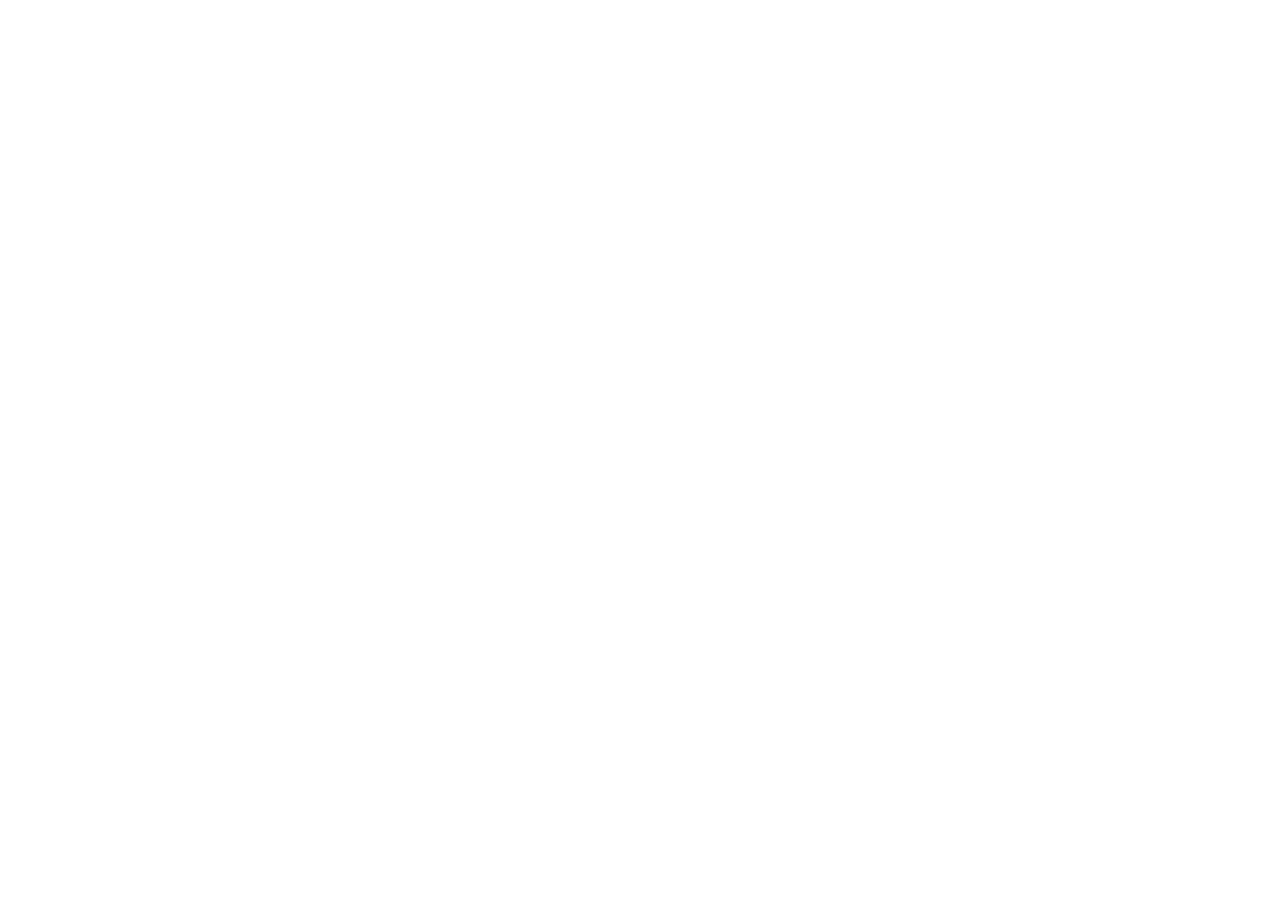
==== index.html @ a69c9ccd "html" ====
<!DOCTYPE html>
<html lang="en">
<head>
    <meta charset="UTF-8">
    <meta name="viewport" content="width=device-width, initial-scale=1.0">
    <title>Document</title>
</head>
<body>
    
</body>
</html>
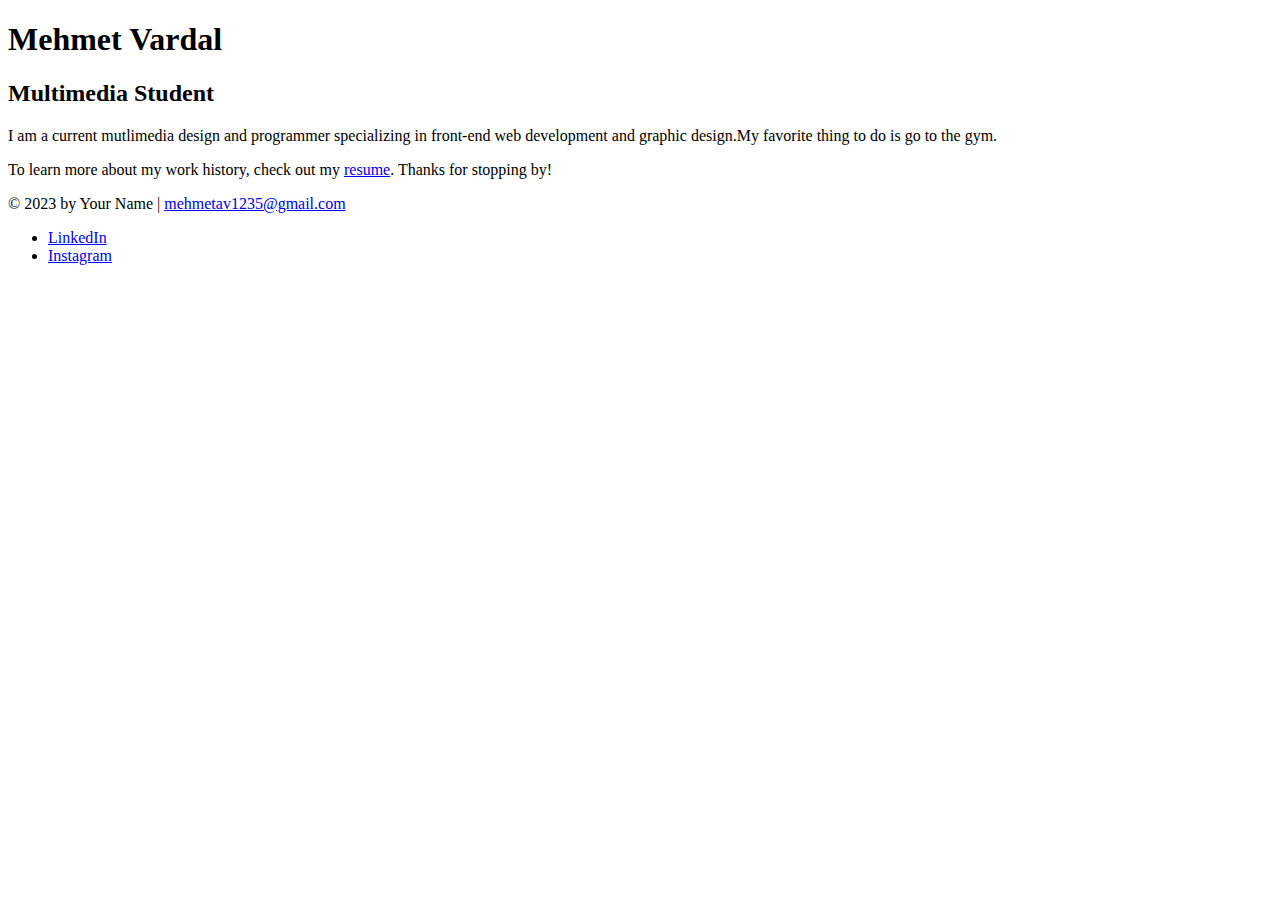
==== commit 5c26cd7e: "new changes" ====
--- a/index.html
+++ b/index.html
@@ -1,11 +1,44 @@
 <!DOCTYPE html>
 <html lang="en">
-<head>
+  <head>
     <meta charset="UTF-8">
-    <meta name="viewport" content="width=device-width, initial-scale=1.0">
-    <title>Document</title>
-</head>
-<body>
-    
-</body>
+    <meta name="viewport" content="width=device-width, initial-scale=1">
+    <title>Mehmet Vardal, Multimedia Student</title>
+  </head>
+  <body>
+    <!-- //  INTRO  // -->
+    <header>
+      <!-- Start content edits below this line. -->
+      <h1>Mehmet Vardal</h1>
+      <h2>Multimedia Student</h2>
+
+      <!-- End content edits here. -->
+    </header>
+
+    <!-- //  ABOUT ME  // -->
+    <main>
+      <!-- Start content edits below this line. -->
+      <p>I am a current mutlimedia design and programmer specializing in front-end web development and graphic design.My favorite thing to do is go to the gym.</p>
+      <p>To learn more about my work history, check out my <a href="resume.html"> resume</a>. Thanks for stopping by!</p>
+
+      <!-- End content edits here. -->
+    </main>
+
+    <!-- //  FOOTER INFO, SOCIAL MEDIA  // -->
+    <footer>
+      <!-- Start content edits below this line. -->
+      <p>© 2023 by Your Name | <a href="mailto:email@example.com">mehmetav1235@gmail.com</a></p>
+
+      <!-- Add or remove any networks. -->
+      <ul>
+        <li>
+          <a href="#" target="_blank">LinkedIn</a>
+        </li>
+        <li>
+          <a href="#" target="_blank">Instagram</a>
+        </li>
+      </ul>
+      <!-- End content edits here. -->
+    </footer>
+  </body>
 </html>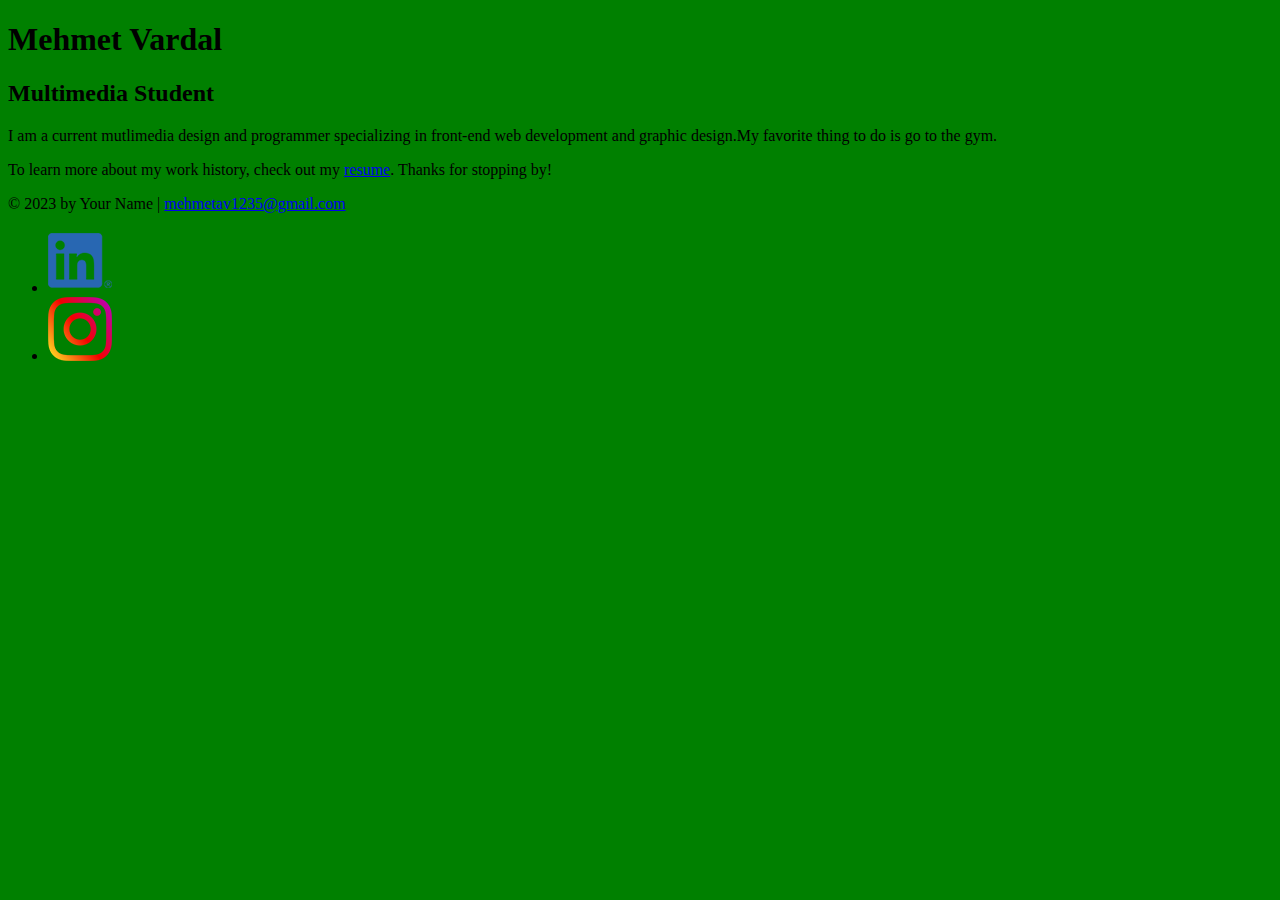
==== commit 527c37a7: "added css file" ====
--- a/index.html
+++ b/index.html
@@ -4,6 +4,7 @@
     <meta charset="UTF-8">
     <meta name="viewport" content="width=device-width, initial-scale=1">
     <title>Mehmet Vardal, Multimedia Student</title>
+    <link rel="stylesheet" href="css/style.css">
   </head>
   <body>
     <!-- //  INTRO  // -->
@@ -32,12 +33,13 @@
       <!-- Add or remove any networks. -->
       <ul>
         <li>
-          <a href="#" target="_blank">LinkedIn</a>
+          <a href="https://www.linkedin.com/in/mehmet-vardal-46b0881b4/" target="_blank"><img src="images/icon-logo-linkedin.png" alt="My LinkedIn Profile"></a>
         </li>
         <li>
-          <a href="#" target="_blank">Instagram</a>
+          <a href="https://www.instagram.com/mehmetttttttt9/" target="_blank"><img src="images/icon-logo-instagram.png" alt="My instagram profile"></a>
         </li>
       </ul>
+      
       <!-- End content edits here. -->
     </footer>
   </body>
--- a/css/style.css
+++ b/css/style.css
@@ -0,0 +1,3 @@
+body {
+    background: green
+}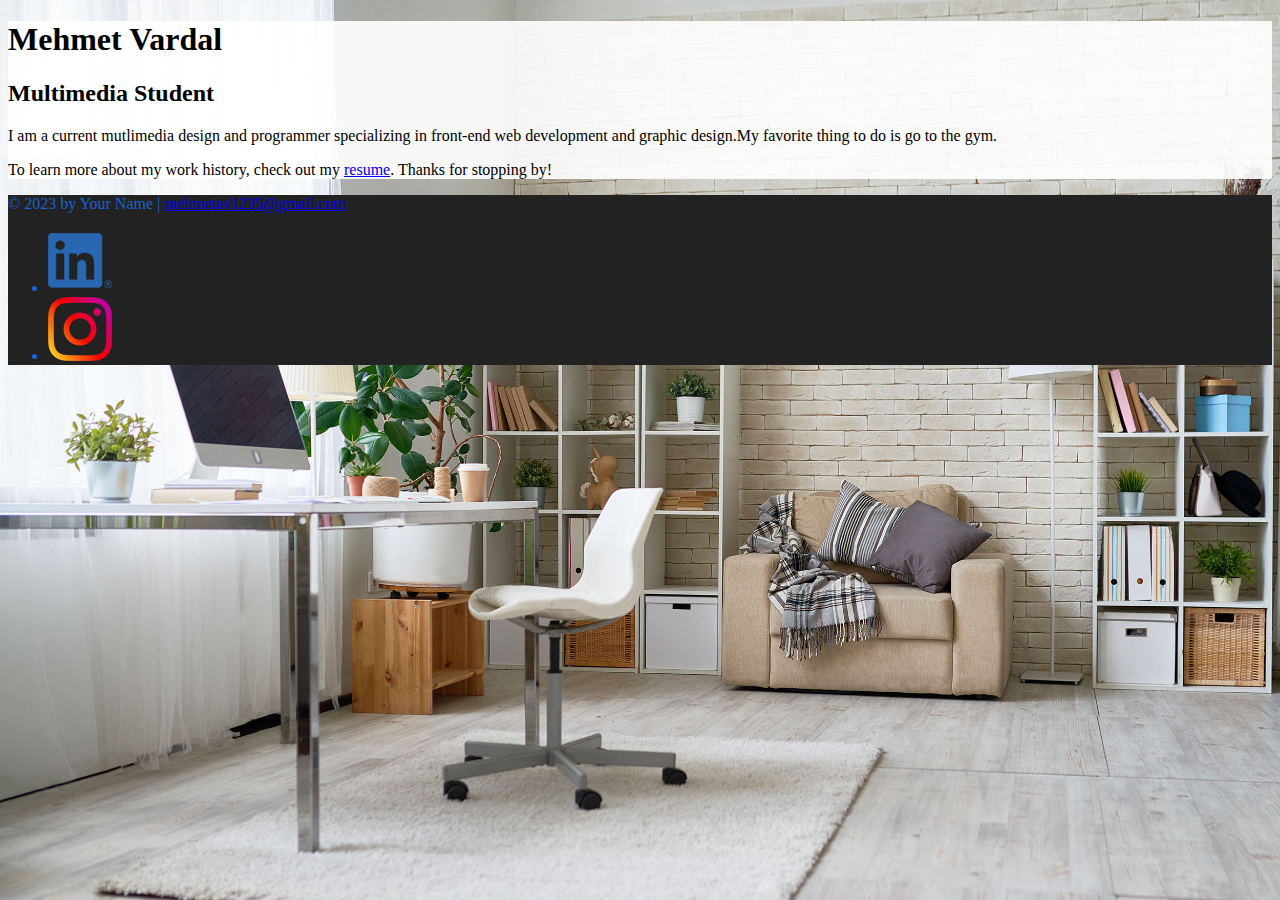
==== commit 1fd46f19: "adding css to the page" ====
--- a/index.html
+++ b/index.html
@@ -6,24 +6,26 @@
     <title>Mehmet Vardal, Multimedia Student</title>
     <link rel="stylesheet" href="css/style.css">
   </head>
-  <body>
+  <body class="home">
     <!-- //  INTRO  // -->
-    <header>
-      <!-- Start content edits below this line. -->
-      <h1>Mehmet Vardal</h1>
-      <h2>Multimedia Student</h2>
+      <div class="content-wrapper">
+      <header>
+        <!-- Start content edits below this line. -->
+        <h1>Mehmet Vardal</h1>
+        <h2>Multimedia Student</h2>
 
-      <!-- End content edits here. -->
-    </header>
+        <!-- End content edits here. -->
+      </header>
 
-    <!-- //  ABOUT ME  // -->
-    <main>
-      <!-- Start content edits below this line. -->
-      <p>I am a current mutlimedia design and programmer specializing in front-end web development and graphic design.My favorite thing to do is go to the gym.</p>
-      <p>To learn more about my work history, check out my <a href="resume.html"> resume</a>. Thanks for stopping by!</p>
+      <!-- //  ABOUT ME  // -->
+      <main>
+        <!-- Start content edits below this line. -->
+        <p>I am a current mutlimedia design and programmer specializing in front-end web development and graphic design.My favorite thing to do is go to the gym.</p>
+        <p>To learn more about my work history, check out my <a href="resume.html"> resume</a>. Thanks for stopping by!</p>
 
-      <!-- End content edits here. -->
-    </main>
+        <!-- End content edits here. -->
+      </main>
+    </div>
 
     <!-- //  FOOTER INFO, SOCIAL MEDIA  // -->
     <footer>
--- a/css/style.css
+++ b/css/style.css
@@ -1,3 +1,54 @@
+/*  Color pallete
+Midnight Blue #001F3
+
+Dark Blue #151983
+
+Royal Blue #1863D6
+
+Baby Blue #B6CBE1
+*/
+
+/* GLOBAL STYLES
+---------------------------------------------*/
+
 body {
-    background: green
+    background: #B6CBE1;
+}
+
+/* HOME
+-------------------------------*/
+.home{
+    background: url(../images/bg-home-office-studio.jpg) no-repeat;
+    background-size: cover;
+}
+
+.home .content-wrapper{
+    background: rgb(255 255 255 / 0.9);
+}
+
+/* RESUME
+--------------------------------------------*/
+
+
+/* Profile
+--------------------------------------*/
+
+
+/* Projects
+---------------------------------*/
+
+
+/* Work experience
+--------------------------------------*/
+
+
+/* Education
+-------------------------------*/
+
+/* Footer
+----------------------------------------*/
+
+footer{
+    background: #222222;
+    color: #1863D6;
 }